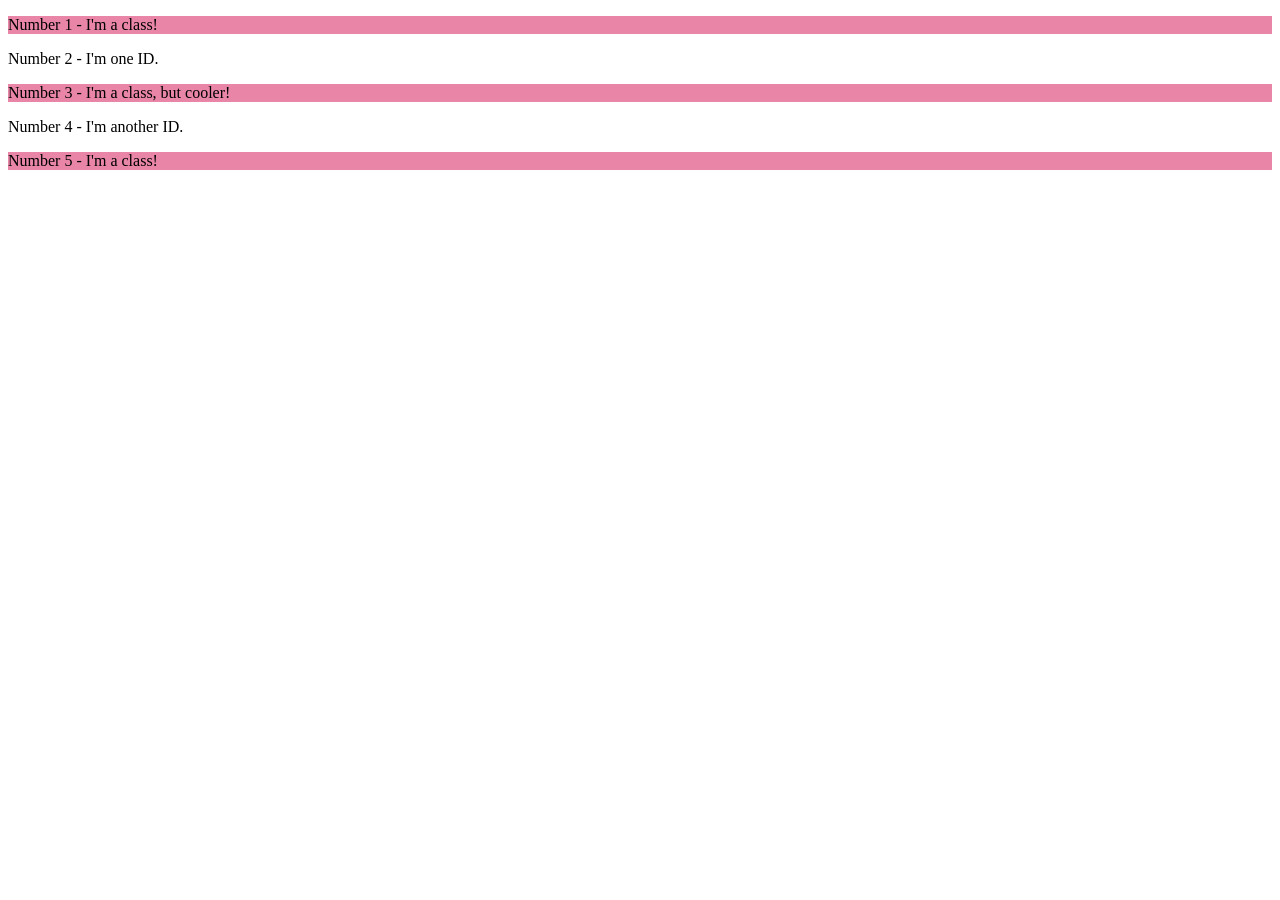
==== foundations/intro-to-css/02-class-id-selectors/index.html @ 9142d7e3 "Add "odd" class Allows styles.css to style odd numbered 'p' elements." ====
<!DOCTYPE html>
<html lang="en">
  <head>
    <meta charset="UTF-8">
    <meta http-equiv="X-UA-Compatible" content="IE=edge">
    <meta name="viewport" content="width=device-width, initial-scale=1.0">
    <title>Class and ID Selectors</title>
    <link rel="stylesheet" href="style.css">
  </head>
  <body>
    <p class="odd">Number 1 - I'm a class!</p>
    <div>Number 2 - I'm one ID.</div>
    <p class="odd">Number 3 - I'm a class, but cooler!</p>
    <div>Number 4 - I'm another ID.</div>
    <p class="odd">Number 5 - I'm a class!</p>
  </body>
</html>
---- foundations/intro-to-css/02-class-id-selectors/style.css ----
/* Add CSS Styling */
.odd {
    background-color: rgb(233, 134, 167);
}
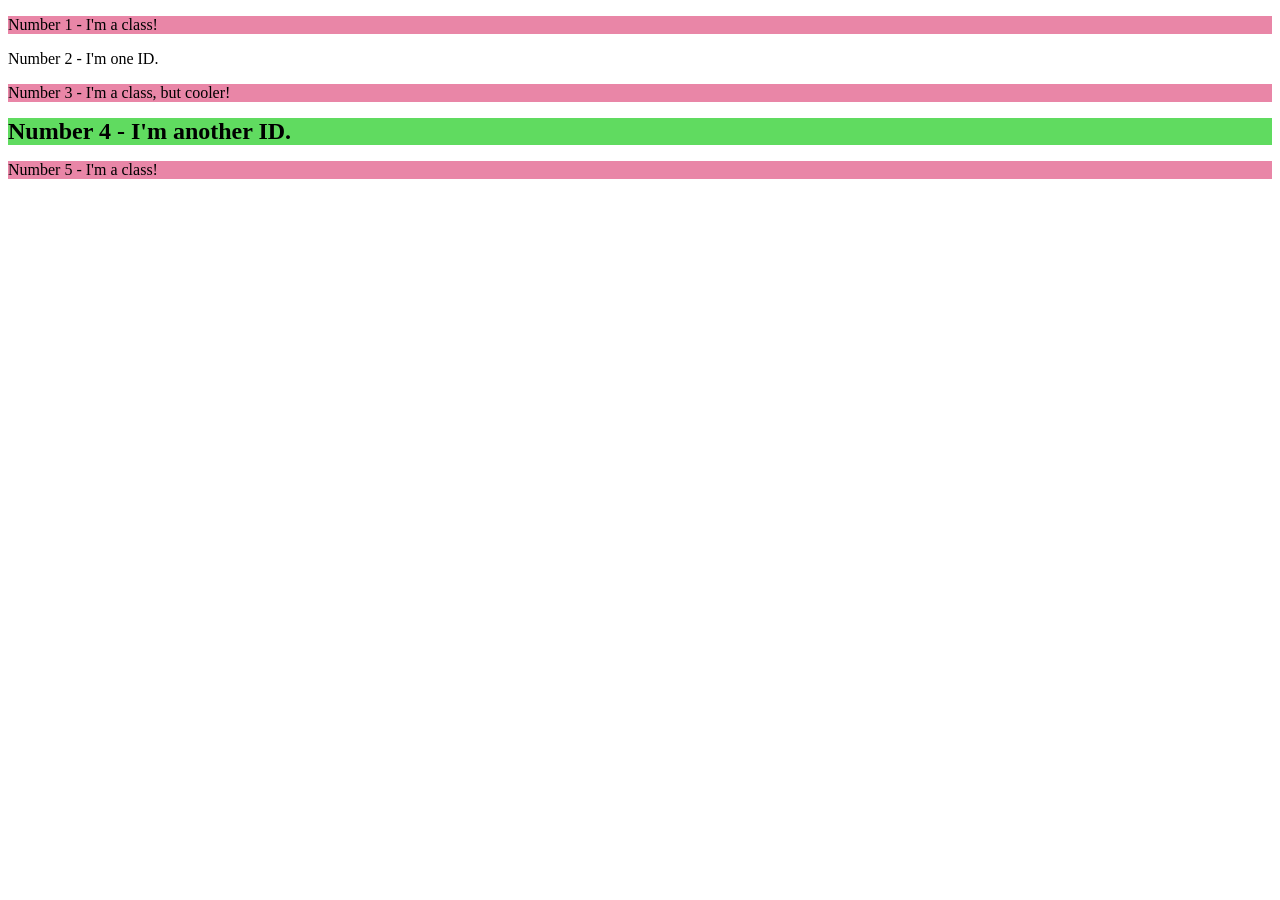
==== commit 973af2df: "Add 'big' id to the fourth element Fourth element requires different styling compared to the other e" ====
--- a/foundations/intro-to-css/02-class-id-selectors/index.html
+++ b/foundations/intro-to-css/02-class-id-selectors/index.html
@@ -11,7 +11,7 @@
     <p class="odd">Number 1 - I'm a class!</p>
     <div>Number 2 - I'm one ID.</div>
     <p class="odd">Number 3 - I'm a class, but cooler!</p>
-    <div>Number 4 - I'm another ID.</div>
+    <div id="big">Number 4 - I'm another ID.</div>
     <p class="odd">Number 5 - I'm a class!</p>
   </body>
 </html>
--- a/foundations/intro-to-css/02-class-id-selectors/style.css
+++ b/foundations/intro-to-css/02-class-id-selectors/style.css
@@ -1,4 +1,10 @@
 /* Add CSS Styling */
 .odd {
     background-color: rgb(233, 134, 167);
+}
+
+#big {
+    font-weight: bold;
+    font-size: 24px;
+    background-color: rgb(96, 219, 96);
 }
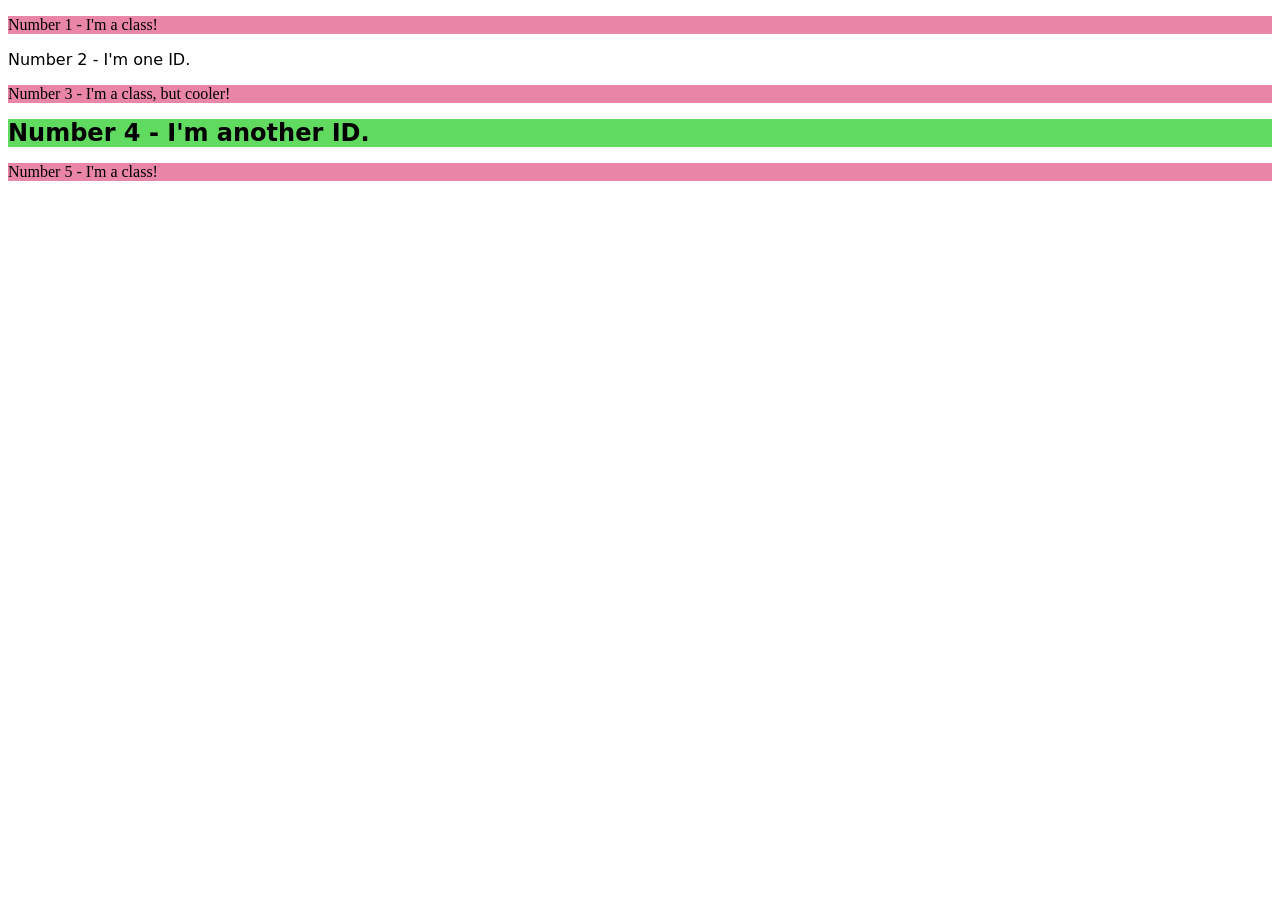
==== commit 665b3e66: "Add a 'fancy' class Changes the font of the text. Both the second and fourth elements require differ" ====
--- a/foundations/intro-to-css/02-class-id-selectors/index.html
+++ b/foundations/intro-to-css/02-class-id-selectors/index.html
@@ -9,9 +9,9 @@
   </head>
   <body>
     <p class="odd">Number 1 - I'm a class!</p>
-    <div>Number 2 - I'm one ID.</div>
+    <div class="fancy">Number 2 - I'm one ID.</div>
     <p class="odd">Number 3 - I'm a class, but cooler!</p>
-    <div id="big">Number 4 - I'm another ID.</div>
+    <div class="fancy" id="big">Number 4 - I'm another ID.</div>
     <p class="odd">Number 5 - I'm a class!</p>
   </body>
 </html>
--- a/foundations/intro-to-css/02-class-id-selectors/style.css
+++ b/foundations/intro-to-css/02-class-id-selectors/style.css
@@ -1,6 +1,10 @@
 /* Add CSS Styling */
 .odd {
     background-color: rgb(233, 134, 167);
+}
+
+.fancy {
+    font-family: "Verdana", "DejaVu Sans", sans-serif;
 }
 
 #big {
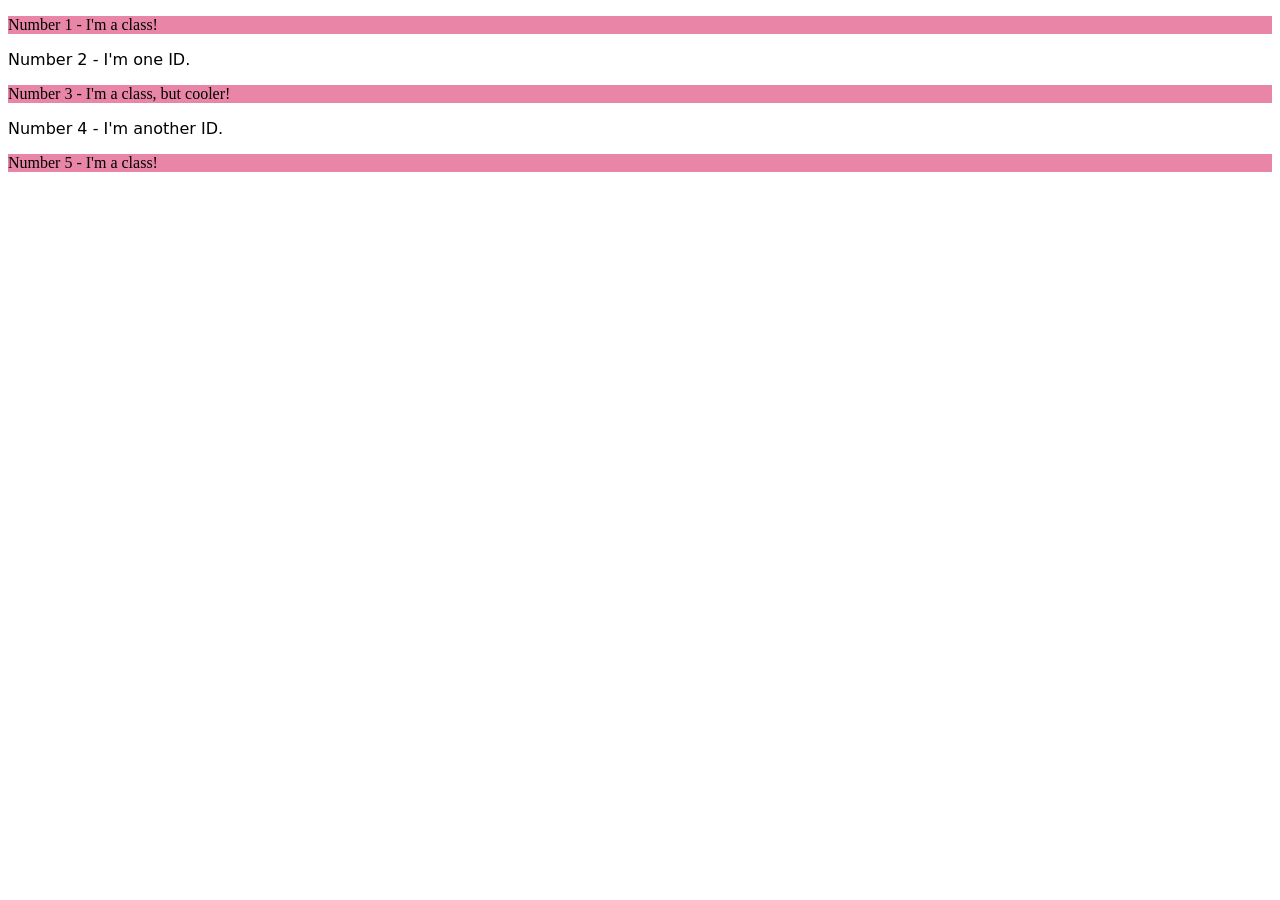
==== commit 84c704b6: "Rename 'big' id to bold, add 'big' class Both the third and fourth element share the same font size." ====
--- a/foundations/intro-to-css/02-class-id-selectors/index.html
+++ b/foundations/intro-to-css/02-class-id-selectors/index.html
@@ -10,8 +10,8 @@
   <body>
     <p class="odd">Number 1 - I'm a class!</p>
     <div class="fancy">Number 2 - I'm one ID.</div>
-    <p class="odd">Number 3 - I'm a class, but cooler!</p>
-    <div class="fancy" id="big">Number 4 - I'm another ID.</div>
+    <p class="odd big">Number 3 - I'm a class, but cooler!</p>
+    <div class="fancy" id="bold" class="big">Number 4 - I'm another ID.</div>
     <p class="odd">Number 5 - I'm a class!</p>
   </body>
 </html>
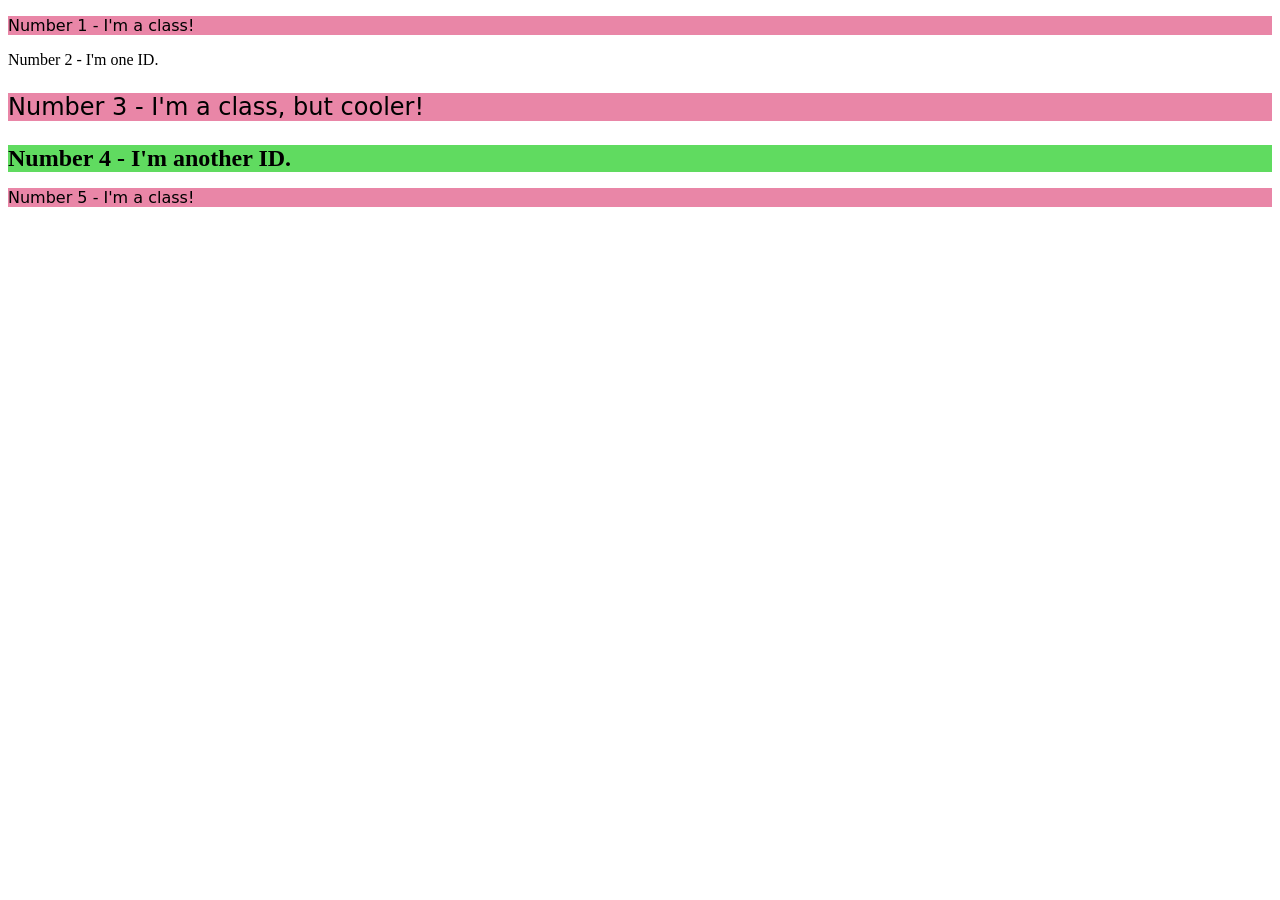
==== commit 9aedc1bd: "Fix typo with even numbered elements Even numbered elements had 'fancy' class, but they were meant t" ====
--- a/foundations/intro-to-css/02-class-id-selectors/index.html
+++ b/foundations/intro-to-css/02-class-id-selectors/index.html
@@ -8,10 +8,10 @@
     <link rel="stylesheet" href="style.css">
   </head>
   <body>
-    <p class="odd">Number 1 - I'm a class!</p>
-    <div class="fancy">Number 2 - I'm one ID.</div>
-    <p class="odd big">Number 3 - I'm a class, but cooler!</p>
-    <div class="fancy" id="bold" class="big">Number 4 - I'm another ID.</div>
-    <p class="odd">Number 5 - I'm a class!</p>
+    <p class="odd fancy">Number 1 - I'm a class!</p>
+    <div>Number 2 - I'm one ID.</div>
+    <p class="odd fancy big">Number 3 - I'm a class, but cooler!</p>
+    <div id="bold" class="big">Number 4 - I'm another ID.</div>
+    <p class="odd fancy">Number 5 - I'm a class!</p>
   </body>
 </html>
--- a/foundations/intro-to-css/02-class-id-selectors/style.css
+++ b/foundations/intro-to-css/02-class-id-selectors/style.css
@@ -7,7 +7,11 @@
     font-family: "Verdana", "DejaVu Sans", sans-serif;
 }
 
-#big {
+.big {
+    font-size: 24px;
+}
+
+#bold {
     font-weight: bold;
     font-size: 24px;
     background-color: rgb(96, 219, 96);
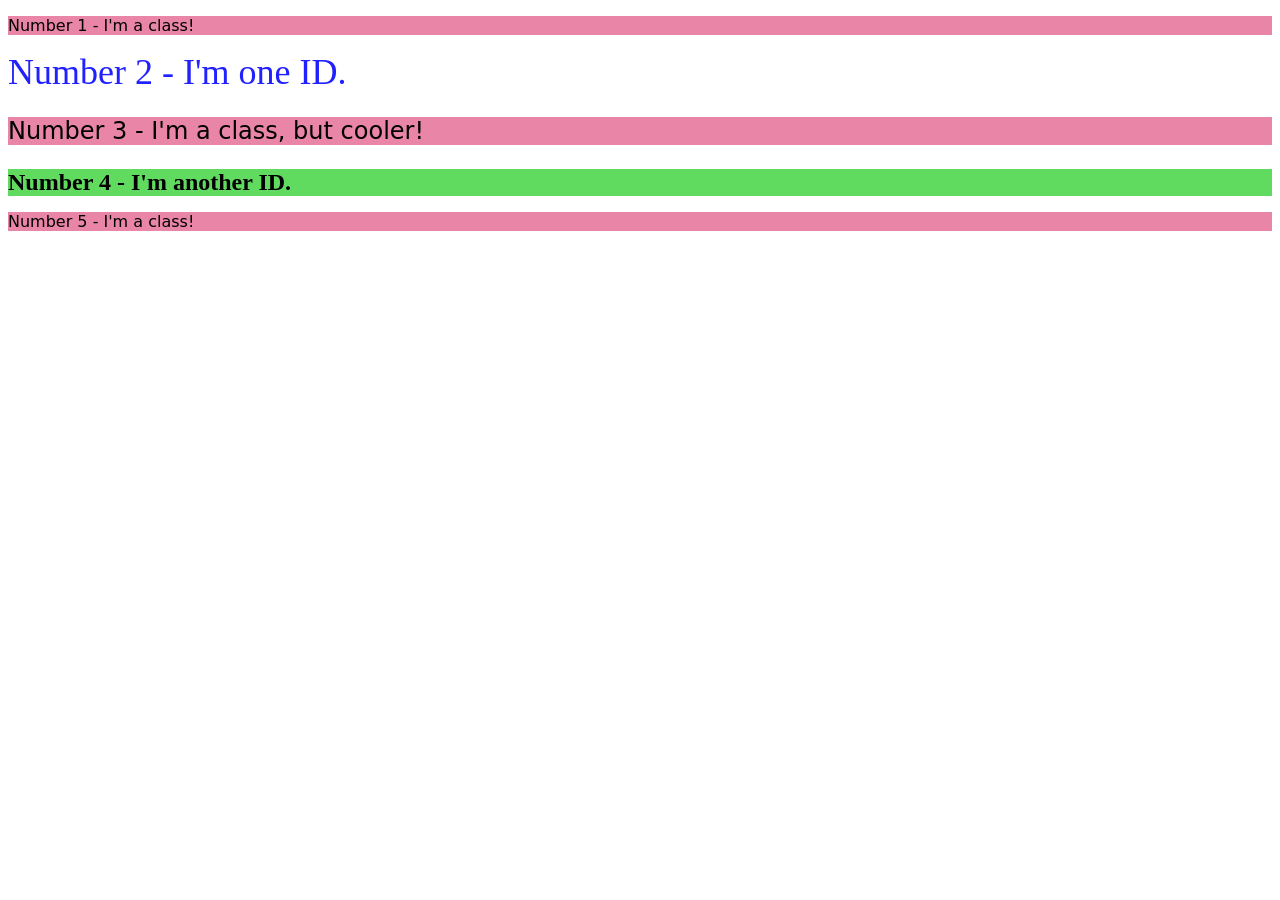
==== commit 1269962d: "Add a 'blue' id The second element is the only element that needs blue text and a font size of 36px" ====
--- a/foundations/intro-to-css/02-class-id-selectors/index.html
+++ b/foundations/intro-to-css/02-class-id-selectors/index.html
@@ -9,7 +9,7 @@
   </head>
   <body>
     <p class="odd fancy">Number 1 - I'm a class!</p>
-    <div>Number 2 - I'm one ID.</div>
+    <div id="blue">Number 2 - I'm one ID.</div>
     <p class="odd fancy big">Number 3 - I'm a class, but cooler!</p>
     <div id="bold" class="big">Number 4 - I'm another ID.</div>
     <p class="odd fancy">Number 5 - I'm a class!</p>
--- a/foundations/intro-to-css/02-class-id-selectors/style.css
+++ b/foundations/intro-to-css/02-class-id-selectors/style.css
@@ -15,4 +15,9 @@
     font-weight: bold;
     font-size: 24px;
     background-color: rgb(96, 219, 96);
+}
+
+#blue {
+    font-size: 36px;
+    color: rgb(33, 33, 255);
 }
